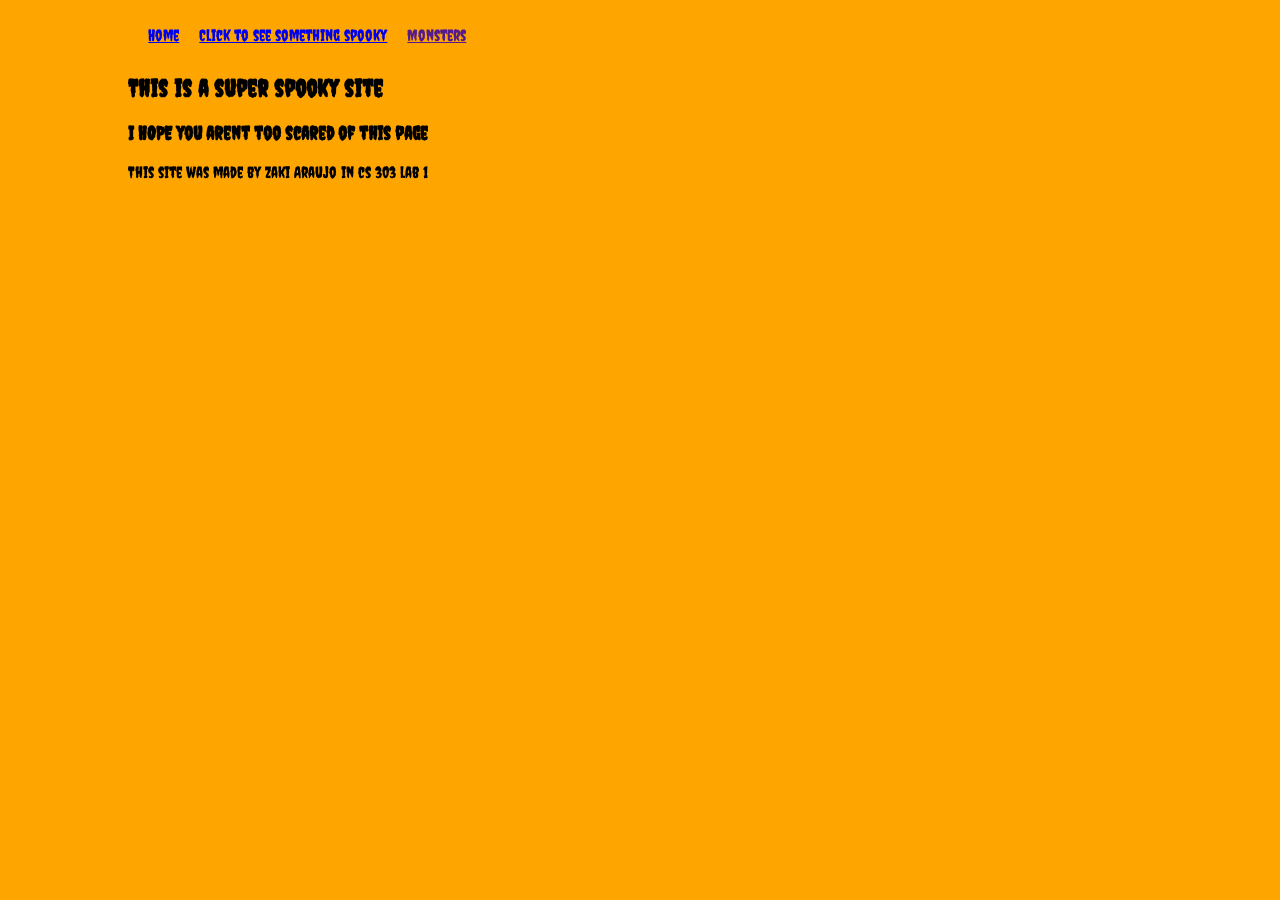
==== secondpage.html @ 82245bfa "this is the working website for lab1" ====
<!DOCTYPE html>
<html lang="en">

<head>
    <meta charset="UTF-8">
    <meta name="viewport" content="width=device-width, initial-scale=1.0">
    <title>Spooky Site Page 2</title>
    <link rel="stylesheet" href="styles.css">
</head>


<body>
    <div>
        <nav>
            <ul>

                <li><a href="home.html"> Home </a></li>
                <li><a href="secondpage.html">Click to see something spooky</a></li>
                <li><a href="">Monsters</a></li>
            </ul>
        </nav>
        <header>
            <h2>This is a super spooky site</h2>
        </header>
        <main>
            <h3>I HOPE you arent too scared of this page</h3>
        </main>

        <footer> This site was made by Zaki Araujo in cs 303 lab 1 </footer>
    </div>
</body>

</html>
---- styles.css ----
@import url('https://fonts.googleapis.com/css2?family=Creepster&display=swap');

body {
    background-color: orange;
    font-family: 'Creepster', cursive;
}

ul {
    display: flex;
    padding: 1%;
    list-style: none;
}

li {
    padding: 0 1%;
}

footer {
    position: relative;
    bottom: 0;
}

img {
    width: 100%;
}

div {
    width: 80vw;
    margin: 0 auto;
}
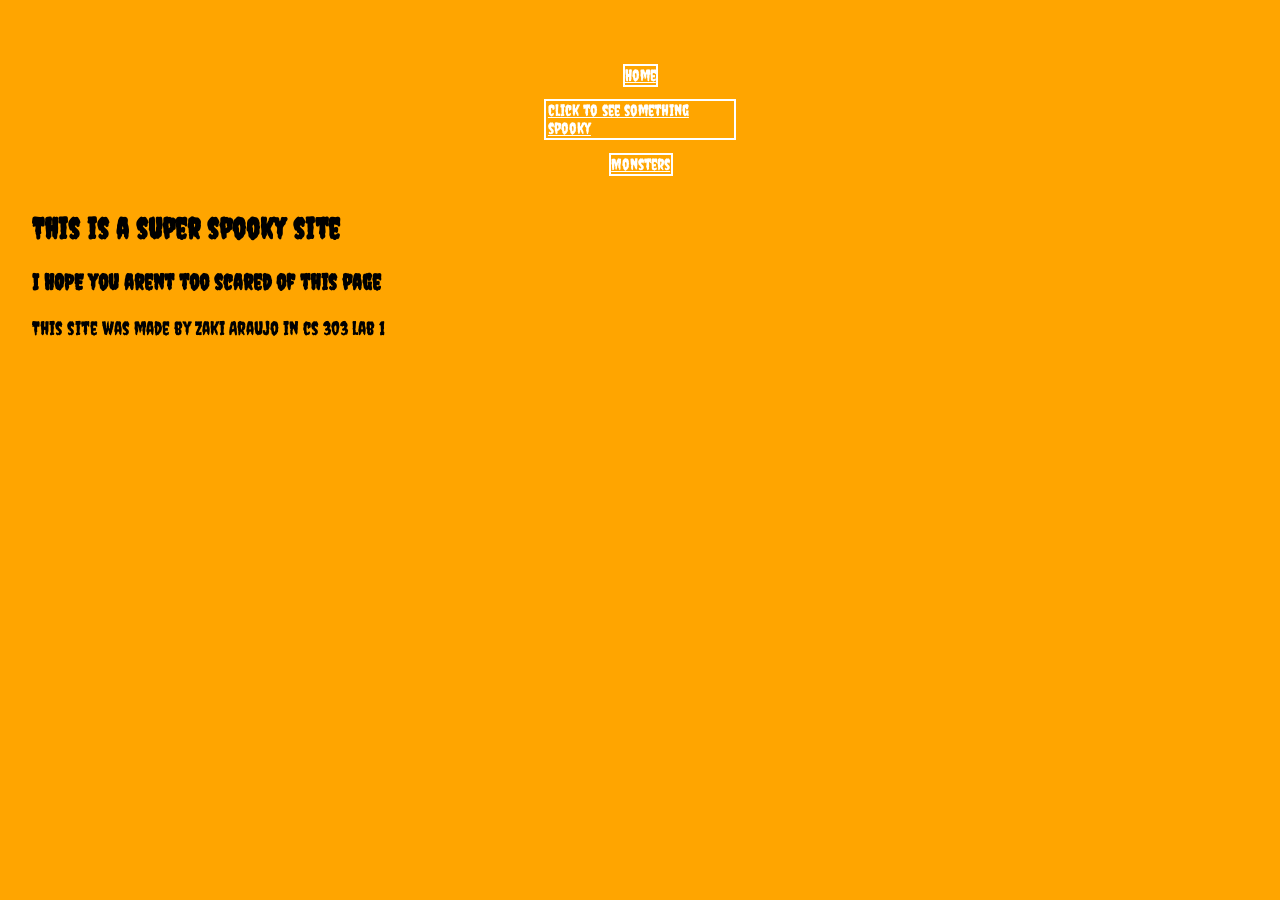
==== commit 61bcd225: "lab2 implementation" ====
--- a/secondpage.html
+++ b/secondpage.html
@@ -10,11 +10,11 @@
 
 
 <body>
-    <div>
+    <div class="content_wrapper">
         <nav>
             <ul>
 
-                <li><a href="home.html"> Home </a></li>
+                <li><a href="index.html"> Home </a></li>
                 <li><a href="secondpage.html">Click to see something spooky</a></li>
                 <li><a href="">Monsters</a></li>
             </ul>
--- a/styles.css
+++ b/styles.css
@@ -1,18 +1,37 @@
 @import url('https://fonts.googleapis.com/css2?family=Creepster&display=swap');
+
+* {
+    box-sizing: border-box;
+}
 
 body {
     background-color: orange;
     font-family: 'Creepster', cursive;
+    font-size: calc(16px + 0.25vw);
+    margin: 0;
+    padding: 32px;
 }
 
 ul {
     display: flex;
+    flex-direction: column;
+    align-items: center;
+    flex-wrap: nowrap;
+    gap: 12px;
     padding: 1%;
     list-style: none;
 }
 
 li {
-    padding: 0 1%;
+    padding: 0;
+}
+
+nav a {
+    display: inline-block;
+    padding: 0.5% 1%;
+    border: 2px solid white;
+    color: white;
+    font-size: calc(13px + 0.2vw);
 }
 
 footer {
@@ -21,10 +40,39 @@
 }
 
 img {
+    display: block;
     width: 100%;
+    max-width: 100%;
+    height: auto;
 }
 
-div {
-    width: 80vw;
+.content_wrapper {
     margin: 0 auto;
+}
+
+h1 {
+    font-size: calc(29px + 1vw);
+}
+
+@media (max-width: 1000px) {
+    body {
+        padding: 16px;
+    }
+
+    ul {
+        gap: 6px;
+        flex-direction: row;
+        justify-content: center;
+    }
+
+    li {
+        min-width: 0;
+    }
+
+    nav a {
+        width: 100%;
+        padding: 8px;
+        text-align: center;
+        font-size: calc(11px + 0.2vw);
+    }
 }
